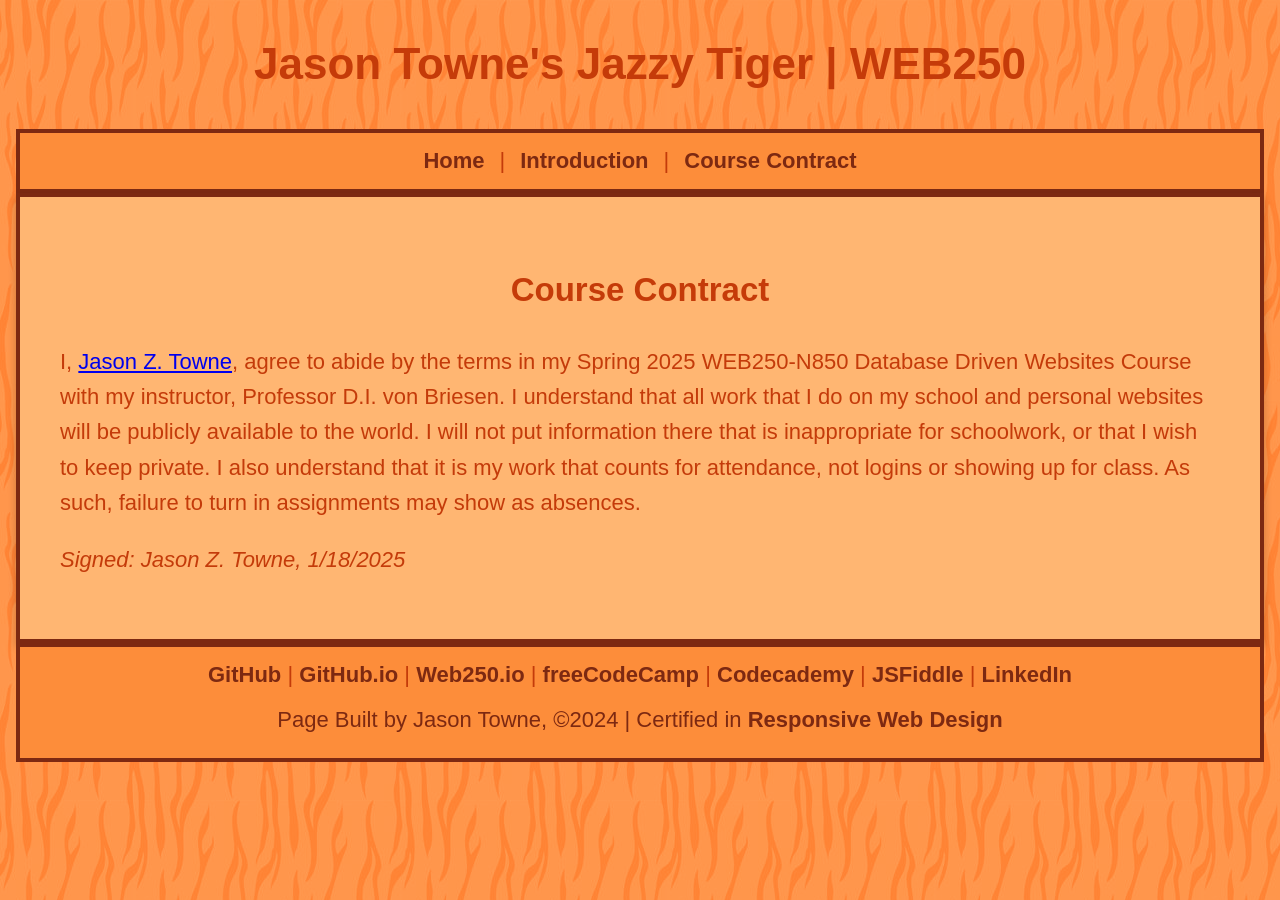
==== contract.html @ 5300fbaf "Add files via upload" ====
<!DOCTYPE html>
<html lang="en">
<head>
  <meta charset="UTF-8">
  <meta name="viewport" content="width=device-width, initial-scale=1.0">
  <title>Jason Towne's Jazzy Tiger | WEB250</title>
  <link rel="stylesheet" href="styles/default.css">
  <script src="https://lint.page/kit/67ff88.js" crossorigin="anonymous"></script>
  <link rel="icon" type="favicon/png" href="images/favicon.ico">
</head>
<body>
    <div data-include="components/header.html"></div>
    <div class="box-model">
  <main>
    <h2>Course Contract</h2>
    <p>
      I, <a href="introduction.html">Jason Z. Towne</a>, agree to abide by the terms in my Spring 2025 WEB250-N850 Database Driven Websites Course with my instructor, Professor D.I. von Briesen. I understand that all work that I do on my school and personal websites will be publicly available to the world. I will not put information there that is inappropriate for schoolwork, or that I wish to keep private. I also understand that it is my work that counts for attendance, not logins or showing up for class. As such, failure to turn in assignments may show as absences.
    </p>
    <p><em>Signed: Jason Z. Towne, 1/18/2025</em></p>
  </main>
    </div>
    <div data-include="components/footer.html"></div>
    <script src="scripts/HTMLInclude.min.js"></script>
</body>
</html>
---- styles/default.css ----
body {
    margin: 0;
    font-family: Arial, sans-serif;
    background-color: #ffb672; 
    background-image: url("/images/stripes.jpg"); 
    background-blend-mode: soft-light; 
    color: #c43b0a; 
    line-height: 1.6;
    font-size: 22px;
}

header nav {
    background-color: #fd8d3a;
    padding: 10px;
    max-width: 1220px;
    margin: 0 auto;
    border: 4px solid #7d2911;
}

nav ul {
    list-style: none;
    display: flex;
    justify-content: center;
    margin: 0;
    padding: 0;
}

nav ul li {
    margin: 0 15px;
    }

nav ul li a {
    color: #7d2911; 
    text-decoration: none;
    font-weight: bold;
    transition: color 0.3s;
}

nav ul li a:hover {
    color: #ffecd5; 
}

main {
    padding: 20px;
    text-align: left;
}

footer {
    background-color: #fd8d3a;
    color: #c43b0a; 
    line-height: 1.6;
    font-size: 22px;
    padding: 10px;
    max-width: 1220px;
    margin: 0 auto;
    border: 4px solid #7d2911;
    text-align: center;
}

footer p {
    margin: 10px 0;
    color: #7d2911; 
    line-height: 1.6;
    font-size: 22px;
}

footer a {
    color: #7d2911; 
    text-decoration: none; 
    border: none;
    padding: 0;
    font-weight: bold;
    transition: color 0.3s;
}

footer a:hover {
    color: #ffecd5;
}

h1 {
    text-align: center;
    color: #c53b09;
}

h2, h3, h4, h5, h6 {
    text-align: center;
    color: #c53b09;
}

.box-model {
    max-width: 1200px;
    margin: 0 auto; 
    padding: 20px; 
    border: 4px solid #7d2911; 
    background-color: #ffb672;
    box-shadow: 0 4px 8px rgba(0, 0, 0, 0.2); 
}

figure {
    text-align: center; 
    margin: 0 auto;     
}

#portrait {
    display: block; 
    margin: 0 auto; 
}

section {
    font-size: 20px;
    text-align: left;
}

ol {
text-align: left;
}
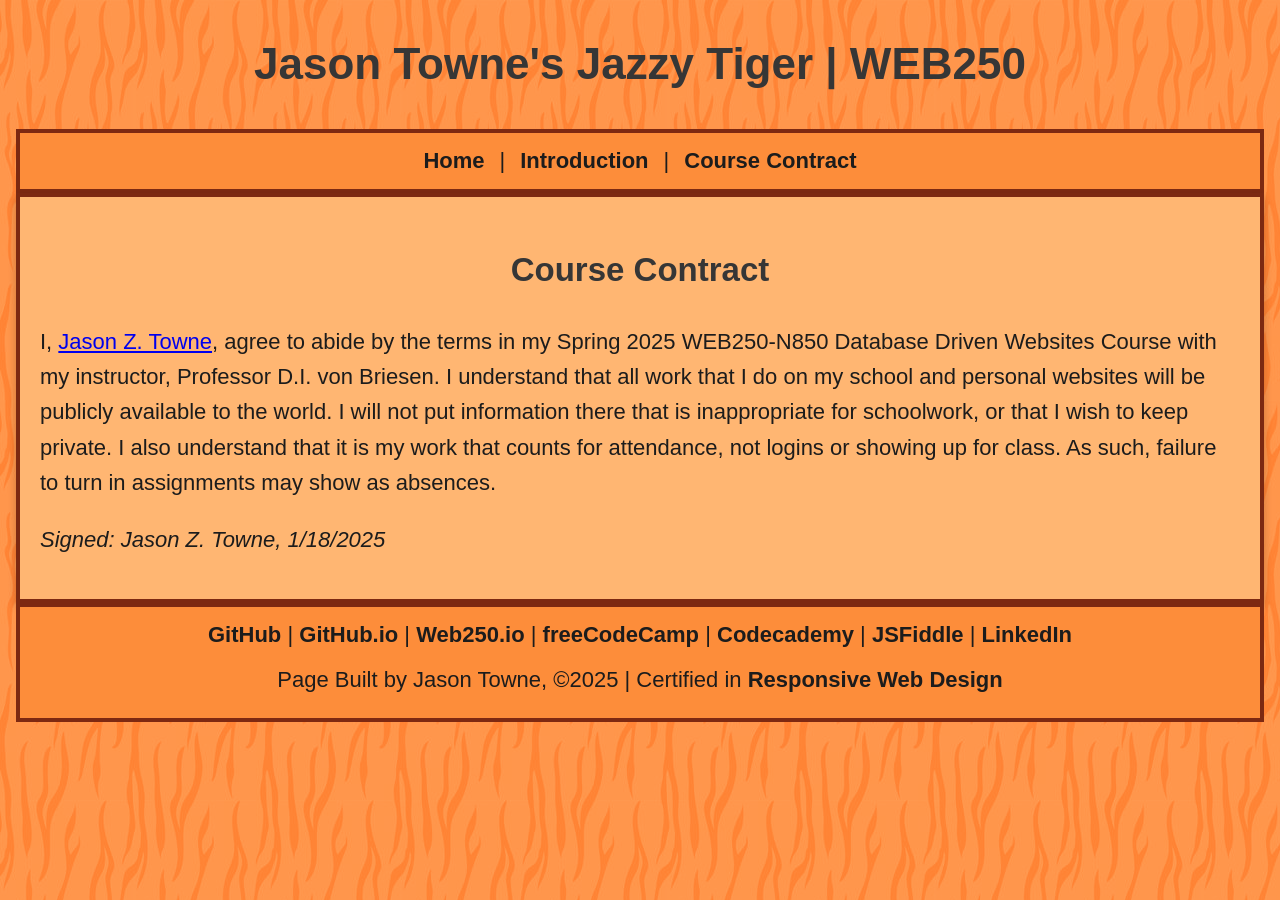
==== commit f1a7a0a6: "Update contract.html" ====
--- a/contract.html
+++ b/contract.html
@@ -10,7 +10,6 @@
 </head>
 <body>
     <div data-include="components/header.html"></div>
-    <div class="box-model">
   <main>
     <h2>Course Contract</h2>
     <p>
@@ -18,7 +17,6 @@
     </p>
     <p><em>Signed: Jason Z. Towne, 1/18/2025</em></p>
   </main>
-    </div>
     <div data-include="components/footer.html"></div>
     <script src="scripts/HTMLInclude.min.js"></script>
 </body>
--- a/styles/default.css
+++ b/styles/default.css
@@ -2,9 +2,9 @@
     margin: 0;
     font-family: Arial, sans-serif;
     background-color: #ffb672; 
-    background-image: url("/images/stripes.jpg"); 
+    background-image: url("../images/stripes.jpg"); 
     background-blend-mode: soft-light; 
-    color: #c43b0a; 
+    color: #1C1C1C; 
     line-height: 1.6;
     font-size: 22px;
 }
@@ -30,7 +30,7 @@
     }
 
 nav ul li a {
-    color: #7d2911; 
+    color: #1C1C1C; 
     text-decoration: none;
     font-weight: bold;
     transition: color 0.3s;
@@ -41,13 +41,18 @@
 }
 
 main {
-    padding: 20px;
     text-align: left;
+    max-width: 1200px;
+    margin: 0 auto; 
+    padding: 20px; 
+    border: 4px solid #7d2911; 
+    background-color: #ffb672;
+    box-shadow: 0 4px 8px rgba(0, 0, 0, 0.2); 
 }
 
 footer {
     background-color: #fd8d3a;
-    color: #c43b0a; 
+    color: #1C1C1C; 
     line-height: 1.6;
     font-size: 22px;
     padding: 10px;
@@ -59,13 +64,13 @@
 
 footer p {
     margin: 10px 0;
-    color: #7d2911; 
+    color: #1C1C1C; 
     line-height: 1.6;
     font-size: 22px;
 }
 
 footer a {
-    color: #7d2911; 
+    color: #1C1C1C; 
     text-decoration: none; 
     border: none;
     padding: 0;
@@ -79,21 +84,12 @@
 
 h1 {
     text-align: center;
-    color: #c53b09;
+    color: #363636;
 }
 
 h2, h3, h4, h5, h6 {
     text-align: center;
-    color: #c53b09;
-}
-
-.box-model {
-    max-width: 1200px;
-    margin: 0 auto; 
-    padding: 20px; 
-    border: 4px solid #7d2911; 
-    background-color: #ffb672;
-    box-shadow: 0 4px 8px rgba(0, 0, 0, 0.2); 
+    color: #363636;
 }
 
 figure {
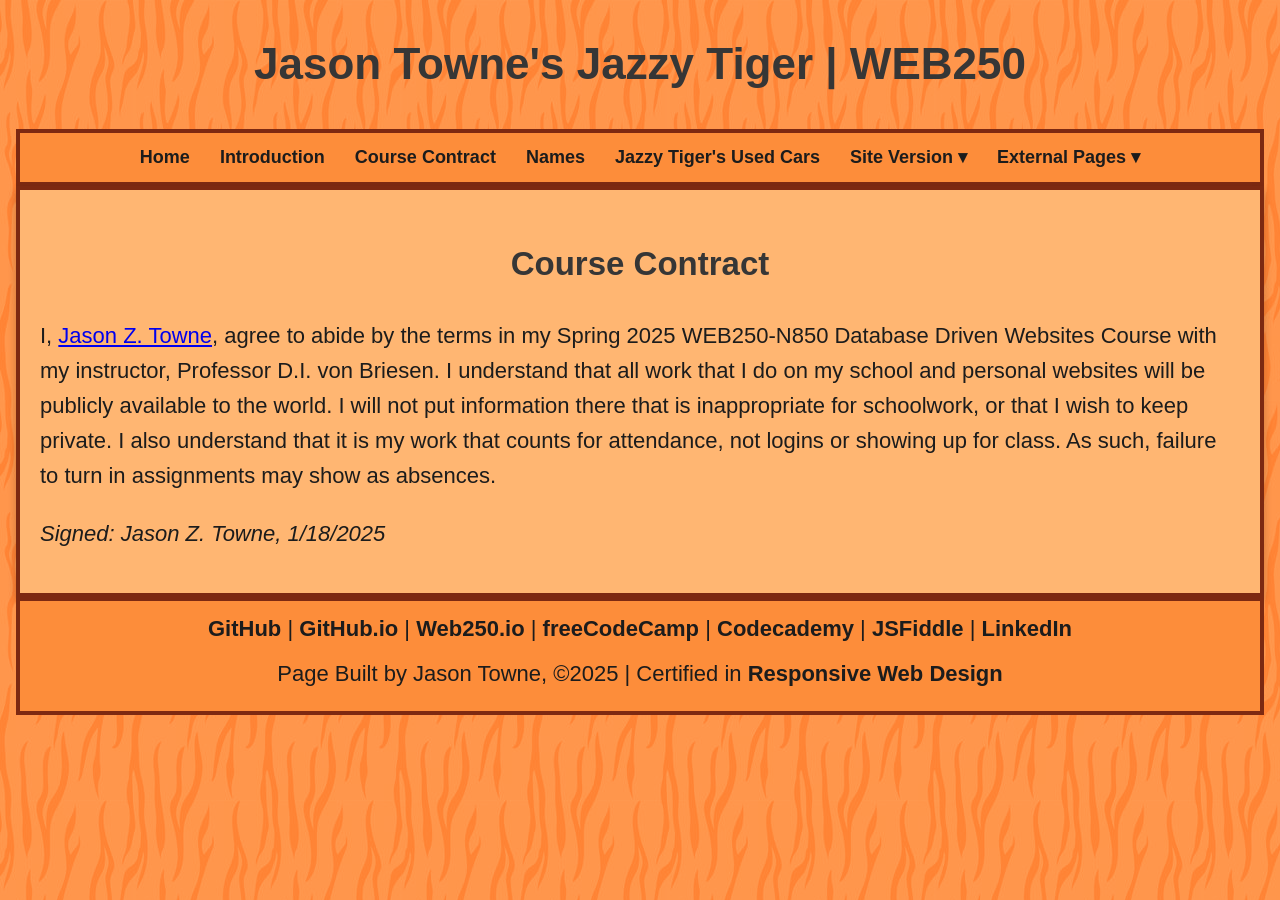
==== commit 620521de: "Add files via upload" ====
--- a/contract.html
+++ b/contract.html
@@ -9,15 +9,15 @@
   <link rel="icon" type="favicon/png" href="images/favicon.ico">
 </head>
 <body>
-    <div data-include="components/header.html"></div>
+  <div data-include="components/header.html"></div>
   <main>
     <h2>Course Contract</h2>
     <p>
-      I, <a href="introduction.html">Jason Z. Towne</a>, agree to abide by the terms in my Spring 2025 WEB250-N850 Database Driven Websites Course with my instructor, Professor D.I. von Briesen. I understand that all work that I do on my school and personal websites will be publicly available to the world. I will not put information there that is inappropriate for schoolwork, or that I wish to keep private. I also understand that it is my work that counts for attendance, not logins or showing up for class. As such, failure to turn in assignments may show as absences.
+      I, <a href="introduction.php">Jason Z. Towne</a>, agree to abide by the terms in my Spring 2025 WEB250-N850 Database Driven Websites Course with my instructor, Professor D.I. von Briesen. I understand that all work that I do on my school and personal websites will be publicly available to the world. I will not put information there that is inappropriate for schoolwork, or that I wish to keep private. I also understand that it is my work that counts for attendance, not logins or showing up for class. As such, failure to turn in assignments may show as absences.
     </p>
     <p><em>Signed: Jason Z. Towne, 1/18/2025</em></p>
   </main>
-    <div data-include="components/footer.html"></div>
-    <script src="scripts/HTMLInclude.min.js"></script>
+  <div data-include="components/footer.html"></div>
+  <script src="scripts/HTMLInclude.js"></script>
 </body>
 </html>
--- a/styles/default.css
+++ b/styles/default.css
@@ -15,6 +15,7 @@
     max-width: 1220px;
     margin: 0 auto;
     border: 4px solid #7d2911;
+    font-size: 18px;
 }
 
 nav ul {
@@ -26,8 +27,10 @@
 }
 
 nav ul li {
+    position: relative;
     margin: 0 15px;
-    }
+}
+
 
 nav ul li a {
     color: #1C1C1C; 
@@ -38,6 +41,37 @@
 
 nav ul li a:hover {
     color: #ffecd5; 
+}
+
+ul li ul.dropdown li {
+    display: block;
+    margin: 2px 0;
+    font-size: 18px;
+}
+
+ul li ul.dropdown {
+    width: auto;
+    position: absolute;
+    z-index: 999;
+    display: none; 
+    background-color: #fd8d3a;
+    border: 2px solid #7d2911;
+    padding: 5px;
+}
+
+ul li:hover ul.dropdown {
+    display: block;
+  }
+
+nav ul.dropdown li a {
+    color: #1C1C1C;
+    text-decoration: none;
+    padding: 5px 10px;
+    display: block; 
+}
+ul.dropdown li a:hover {
+    color: #ffecd5;
+    background-color: #7d2911;
 }
 
 main {
@@ -87,9 +121,13 @@
     color: #363636;
 }
 
-h2, h3, h4, h5, h6 {
+h2, h3, h4, h5 {
     text-align: center;
     color: #363636;
+}
+
+h6 {
+     text-indent: -9999px;
 }
 
 figure {
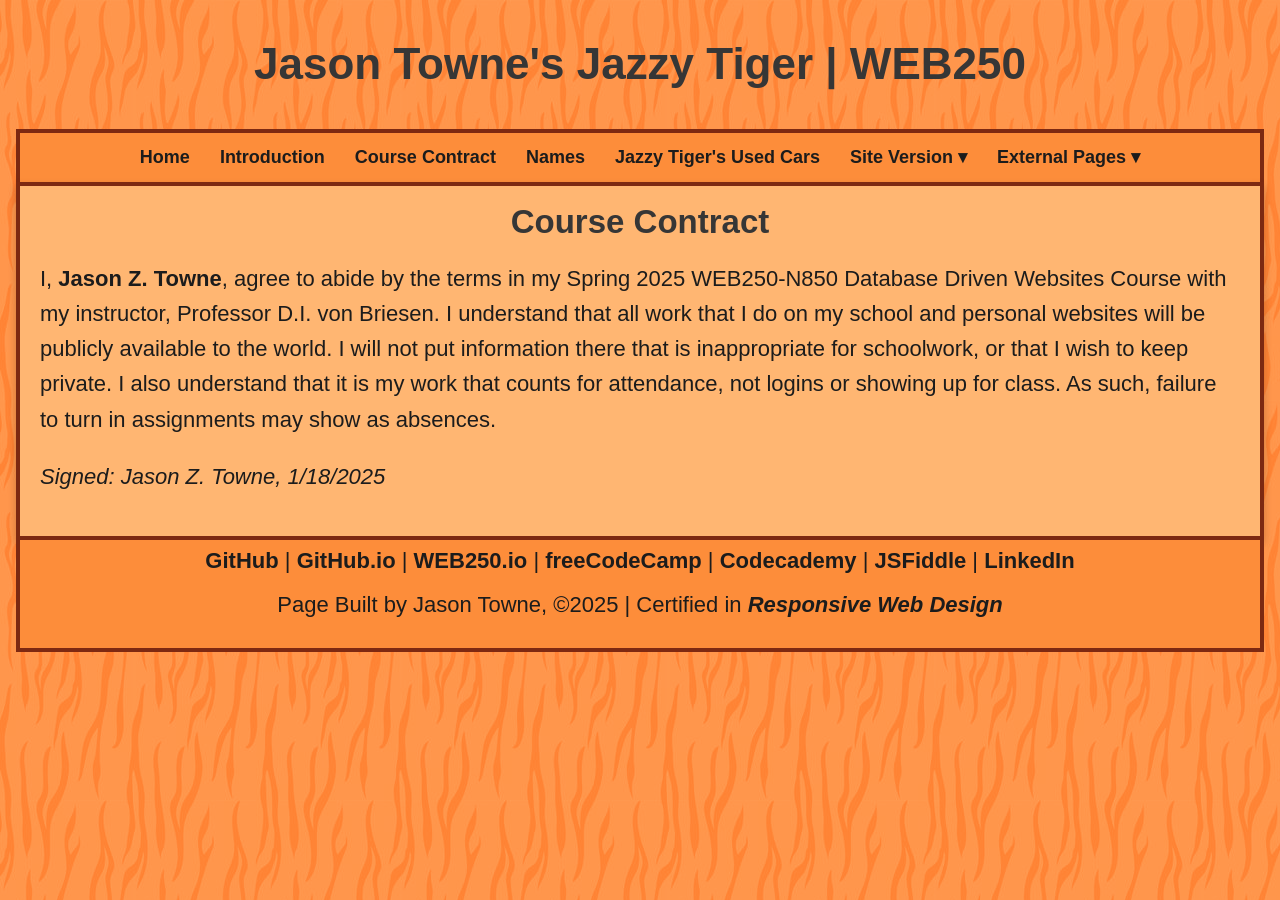
==== commit 1e8a4762: "Add files via upload" ====
--- a/contract.html
+++ b/contract.html
@@ -13,7 +13,7 @@
   <main>
     <h2>Course Contract</h2>
     <p>
-      I, <a href="introduction.php">Jason Z. Towne</a>, agree to abide by the terms in my Spring 2025 WEB250-N850 Database Driven Websites Course with my instructor, Professor D.I. von Briesen. I understand that all work that I do on my school and personal websites will be publicly available to the world. I will not put information there that is inappropriate for schoolwork, or that I wish to keep private. I also understand that it is my work that counts for attendance, not logins or showing up for class. As such, failure to turn in assignments may show as absences.
+      I, <a href="introduction.html">Jason Z. Towne</a>, agree to abide by the terms in my Spring 2025 WEB250-N850 Database Driven Websites Course with my instructor, Professor D.I. von Briesen. I understand that all work that I do on my school and personal websites will be publicly available to the world. I will not put information there that is inappropriate for schoolwork, or that I wish to keep private. I also understand that it is my work that counts for attendance, not logins or showing up for class. As such, failure to turn in assignments may show as absences.
     </p>
     <p><em>Signed: Jason Z. Towne, 1/18/2025</em></p>
   </main>
--- a/styles/default.css
+++ b/styles/default.css
@@ -9,13 +9,30 @@
     font-size: 22px;
 }
 
-header nav {
+header nav, footer {
     background-color: #fd8d3a;
-    padding: 10px;
     max-width: 1220px;
     margin: 0 auto;
     border: 4px solid #7d2911;
+}
+
+header nav {
+    padding: 10px;
+    border-bottom: none;
     font-size: 18px;
+}
+
+footer {
+    padding: 10px;
+    border-top: none;
+    text-align: center;
+    margin-bottom: 10px;
+}
+
+footer, footer p {
+    color: #1C1C1C;
+    line-height: 1;
+    font-size: 22px;
 }
 
 nav ul {
@@ -31,29 +48,25 @@
     margin: 0 15px;
 }
 
-
-nav ul li a {
-    color: #1C1C1C; 
+nav a, footer a, main a {
+    color: #1C1C1C;
     text-decoration: none;
     font-weight: bold;
     transition: color 0.3s;
 }
 
-nav ul li a:hover {
-    color: #ffecd5; 
+#certification {
+    font-style: italic;
 }
 
-ul li ul.dropdown li {
-    display: block;
-    margin: 2px 0;
-    font-size: 18px;
+nav a:hover, a:hover {
+    color: #ffecd5;
 }
 
 ul li ul.dropdown {
-    width: auto;
     position: absolute;
     z-index: 999;
-    display: none; 
+    display: none;
     background-color: #fd8d3a;
     border: 2px solid #7d2911;
     padding: 5px;
@@ -61,90 +74,53 @@
 
 ul li:hover ul.dropdown {
     display: block;
-  }
+}
 
 nav ul.dropdown li a {
-    color: #1C1C1C;
-    text-decoration: none;
     padding: 5px 10px;
-    display: block; 
+    display: block;
 }
+
 ul.dropdown li a:hover {
-    color: #ffecd5;
     background-color: #7d2911;
 }
 
 main {
     text-align: left;
     max-width: 1200px;
-    margin: 0 auto; 
-    padding: 20px; 
-    border: 4px solid #7d2911; 
+    margin: 0 auto;
+    padding: 20px;
+    border: 4px solid #7d2911;
     background-color: #ffb672;
-    box-shadow: 0 4px 8px rgba(0, 0, 0, 0.2); 
+    box-shadow: 0 4px 8px rgba(0, 0, 0, 0.2);
 }
 
-footer {
-    background-color: #fd8d3a;
-    color: #1C1C1C; 
-    line-height: 1.6;
-    font-size: 22px;
-    padding: 10px;
-    max-width: 1220px;
-    margin: 0 auto;
-    border: 4px solid #7d2911;
-    text-align: center;
-}
-
-footer p {
-    margin: 10px 0;
-    color: #1C1C1C; 
-    line-height: 1.6;
-    font-size: 22px;
-}
-
-footer a {
-    color: #1C1C1C; 
-    text-decoration: none; 
-    border: none;
-    padding: 0;
-    font-weight: bold;
-    transition: color 0.3s;
-}
-
-footer a:hover {
-    color: #ffecd5;
-}
-
-h1 {
+h1, h4, h5, h6, section, ol {
     text-align: center;
     color: #363636;
 }
 
-h2, h3, h4, h5 {
+h2, h3 {
+    margin: -10px;
     text-align: center;
     color: #363636;
 }
 
-h6 {
-     text-indent: -9999px;
-}
-
-figure {
-    text-align: center; 
-    margin: 0 auto;     
-}
-
-#portrait {
-    display: block; 
-    margin: 0 auto; 
-}
-
-section {
+section, ol {
     font-size: 20px;
     text-align: left;
 }
 
-ol {
-text-align: left;
+figure {
+    text-align: center;
 }
+
+#portrait {
+    display: block;
+    margin: 0 auto;
+    margin-bottom: -5px;
+}
+
+figcaption {
+    font-style: italic;
+}
